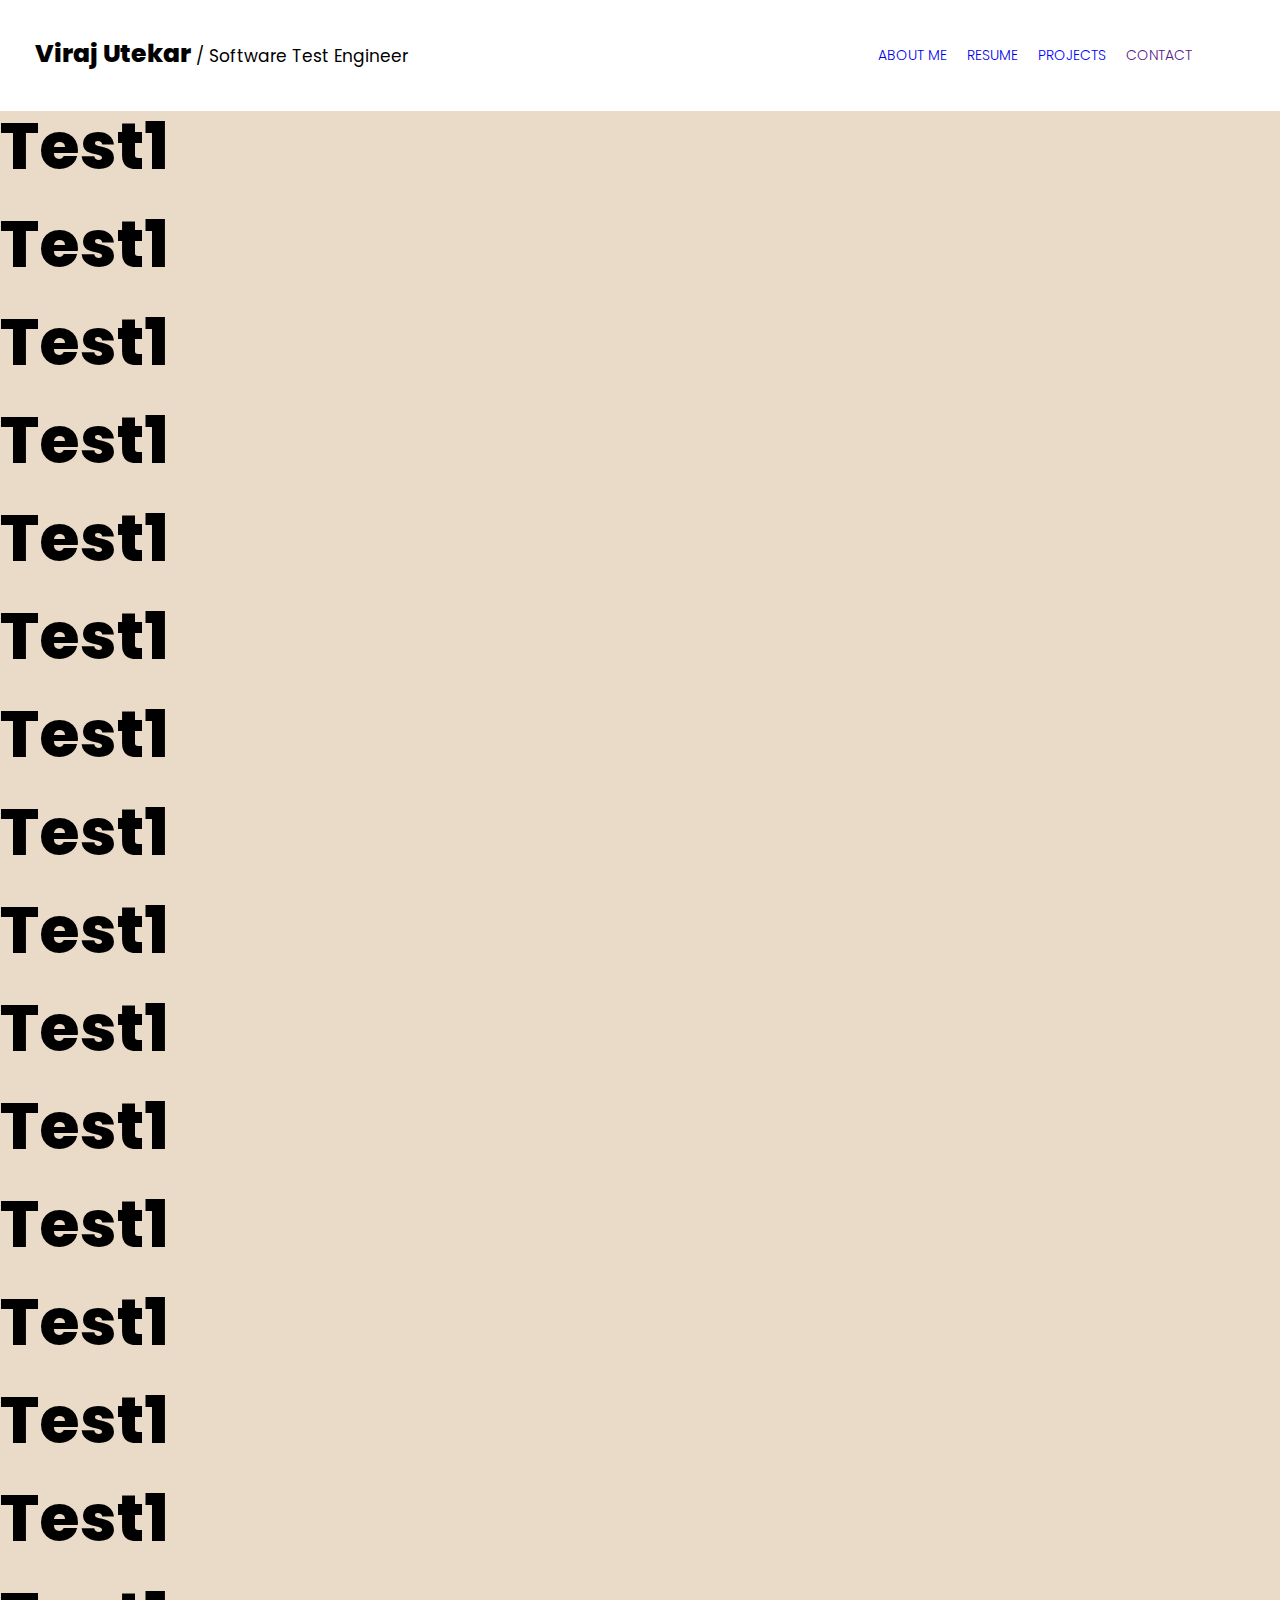
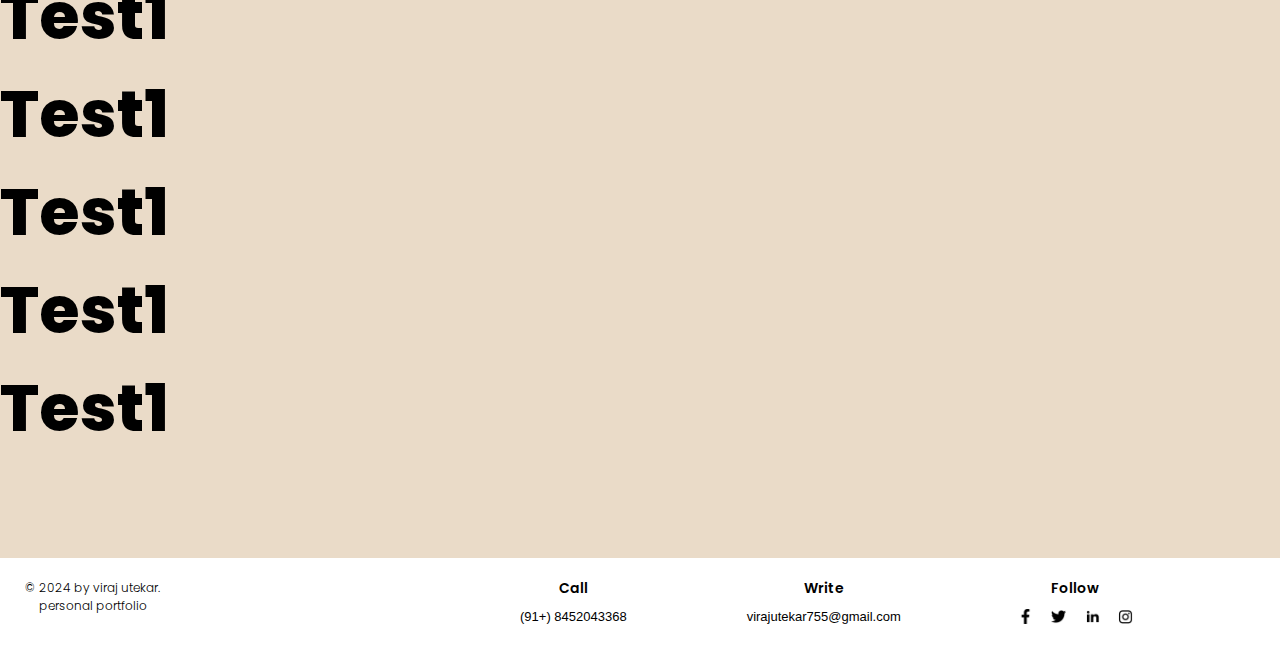
==== project.html @ 2cf82264 "html and css pages for header and footer with some animation on about me, resume, projects, contact" ====
<!DOCTYPE html>
<html lang="en">
<head>
    <meta charset="UTF-8">
    <meta name="viewport" content="width=device-width, initial-scale=1.0">
    <title>Project</title>
     <link rel="stylesheet" href="styles2.css">
     <link rel="preconnect" href="https://fonts.googleapis.com">
<link rel="preconnect" href="https://fonts.gstatic.com" crossorigin>
<link href="https://fonts.googleapis.com/css2?family=Poppins:ital,wght@0,100;0,200;0,300;0,400;0,500;0,600;0,700;0,800;0,900;1,100;1,200;1,300;1,400;1,500;1,600;1,700;1,800;1,900&display=swap" rel="stylesheet">
</head>
<body>
  <header class="header sticky">
      <ul>
        <li>
            <div class="container-bg"></div>
        </li>
        <li>
            <div class="header-brand">
                <h2>Viraj Utekar<span> / Software Test Engineer</span></h2>
           </div>
        </li>
        <li>
            <div class="header-navbar">
                <ul>
                    <li><a href="index.html">ABOUT ME</a></li>
                    <li><a href="resume.html">RESUME</a></li>
                    <li><a href="#"><p class="active">PROJECTS</p></a></li>
                    <li><a href="">CONTACT</a></li>
                </ul>
            </div>
        </li>
      </ul>
  </header>

  <h1>Test1</h1>
  <h1>Test1</h1>
  <h1>Test1</h1>
  <h1>Test1</h1>
  <h1>Test1</h1>
  <h1>Test1</h1>
  <h1>Test1</h1>
  <h1>Test1</h1>
  <h1>Test1</h1>
  <h1>Test1</h1>
  <h1>Test1</h1>
  <h1>Test1</h1>
  <h1>Test1</h1>
  <h1>Test1</h1>
  <h1>Test1</h1>
  <h1>Test1</h1>
  <h1>Test1</h1>
  <h1>Test1</h1>
  <h1>Test1</h1>
  <h1>Test1</h1>
  <h1>Test1</h1>

  <footer>
    <div class="footer-container">
       <ul>
         <li>
             <span>© 2024 by viraj utekar. 
                 <p>personal portfolio</p>
             <span>
         </li>
         <li>
             <div class="contact-container">
                  <ul>
                     <li>
                         <span>Call</span>
                          <p>(91+) 8452043368</p>
                        </li>
                     <li>
                         <span>Write</span>
                         <p>virajutekar755@gmail.com</p>
                     </li>
                     <li>
                         <span>Follow</span>
                         <ul>
                            <li><a href="https://www.facebook.com/viraj.utekar.54" target="_blank"><img src="./images/facebook_icon.png" alt="facebook social icon"></a></li>
                            <li><a href="" target="_blank"><img src="./images/twitter_icon.png" alt="twitter social icon"></a></li>
                            <li><a href="https://www.linkedin.com/in/viraj-utekar-18b58b195/" target="_blank"><img src="./images/linkedIn_icon.png" alt="linkedIn social icon"></a></li>
                            <li><a href="" target="_blank"><img src="./images/instagram_icon.png" alt="instagram social icon"></a></li>
                         </ul>
                     </li>
                  </ul>
             </div>
         </li>
         </ul>
    </div>
 </footer>
</body>
</html>
---- styles2.css ----
*{
    margin: 0px;
    padding: 0px;
}

body{
   background-color: #EADBC8;
   animation: nav-load 200ms ease;
}

footer{
    background-color: #FFF;
    position: relative;
    left: 0;
    top: 100px;
    width: 100%;
}

img{
    width: 15px;
}

h1{
    font-family: "Poppins", sans-serif;
    font-weight: 800;
    font-style: normal;
    font-size: 65px;
}

h2{
    font-family: "Poppins", sans-serif;
    font-weight: 800;
    font-style: normal;
    font-size: 25px;
}

a{
    font-family: "Poppins", sans-serif;
    font-weight: 350;
    font-style: normal;
    font-size: 14px;
}

span{
    font-family: "Poppins", sans-serif;
    font-weight: 300;
    font-style: normal;
    font-size: 12px;
}

.active{
    color: blue;
}

.header{
    background-color: #FFF;
    border-bottom: 1px;
    justify-content: space-between;
    align-items: center;
    padding: 35px;
    animation: nav-load 300ms ease-in;
}

 .sticky {
    position: fixed;
    top: 0;
    width: 100%;
}

 .header span {
    font-size: 17px;
    font-weight: normal;
}

.header {
    display: flex;
}

.header > ul {
    display: flex;
}

.header > ul > li{
    display: inline-table;
}

.header-navbar{
    display: flex;
    margin-left: 460px;
}

.header-navbar > ul {
    display: flex;
}

.header-navbar > ul > li{
    display: inline;
    padding: 10px;
}

.header-navbar > ul > li > a{
    text-decoration: none;
}


/* ----------------------- footer section --------------------------> */

footer > .footer-container{
    padding: 20px 25px 10px 25px;
    text-align: center;
}

footer > .footer-container > ul {
    display: flex;
}

footer > .footer-container > ul > li{
    display: inline-block;
}

.contact-container {
    margin-left: 300px;
}

.contact-container > ul {
    display: flex;
    font-family: Arial,Helvetica,sans-serif;
}

 .contact-container > ul > li {
    display: inline-block;
    padding: 0px 50px;
}

.contact-container > ul > li > span {
   font-weight: 550;
   font-size: 14px;
}

.contact-container > ul > li > p {
    padding: 10px;
    font-weight: 200;
    font-size: 13px;
 }

.contact-container > ul > li:nth-child(3) > ul > li{
    display: inline-block;
    padding: 10px 7px;
}

@keyframes nav-load{
    0%{
      transform: translateY(-100%);
    }
   
   100%{
     transform: translateY(0);
   }
   
}


@keyframes content-load {
    0%{
        transform: translateX(100%);
    }

    100%{
        transform: translateX(0);
    }
}
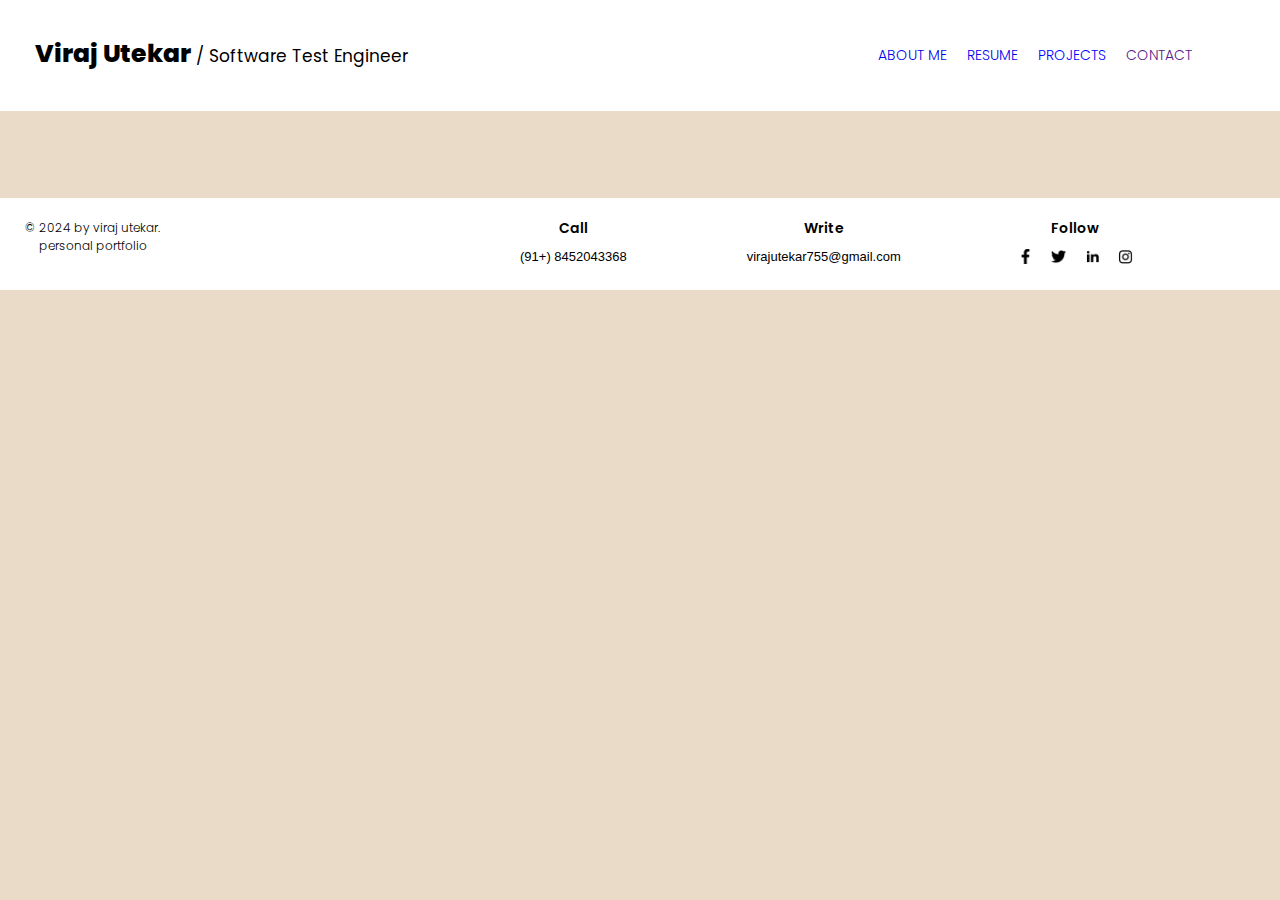
==== commit 01d912c9: "added card html structure and css styles" ====
--- a/project.html
+++ b/project.html
@@ -32,29 +32,9 @@
         </li>
       </ul>
   </header>
-
-  <h1>Test1</h1>
-  <h1>Test1</h1>
-  <h1>Test1</h1>
-  <h1>Test1</h1>
-  <h1>Test1</h1>
-  <h1>Test1</h1>
-  <h1>Test1</h1>
-  <h1>Test1</h1>
-  <h1>Test1</h1>
-  <h1>Test1</h1>
-  <h1>Test1</h1>
-  <h1>Test1</h1>
-  <h1>Test1</h1>
-  <h1>Test1</h1>
-  <h1>Test1</h1>
-  <h1>Test1</h1>
-  <h1>Test1</h1>
-  <h1>Test1</h1>
-  <h1>Test1</h1>
-  <h1>Test1</h1>
-  <h1>Test1</h1>
-
+    <div class="main-container">
+        <h1> Projects</h1>
+    </div>
   <footer>
     <div class="footer-container">
        <ul>
@@ -78,7 +58,7 @@
                          <span>Follow</span>
                          <ul>
                             <li><a href="https://www.facebook.com/viraj.utekar.54" target="_blank"><img src="./images/facebook_icon.png" alt="facebook social icon"></a></li>
-                            <li><a href="" target="_blank"><img src="./images/twitter_icon.png" alt="twitter social icon"></a></li>
+                            <li><a href="https://x.com/Viraj39818633" target="_blank"><img src="./images/twitter_icon.png" alt="twitter social icon"></a></li>
                             <li><a href="https://www.linkedin.com/in/viraj-utekar-18b58b195/" target="_blank"><img src="./images/linkedIn_icon.png" alt="linkedIn social icon"></a></li>
                             <li><a href="" target="_blank"><img src="./images/instagram_icon.png" alt="instagram social icon"></a></li>
                          </ul>
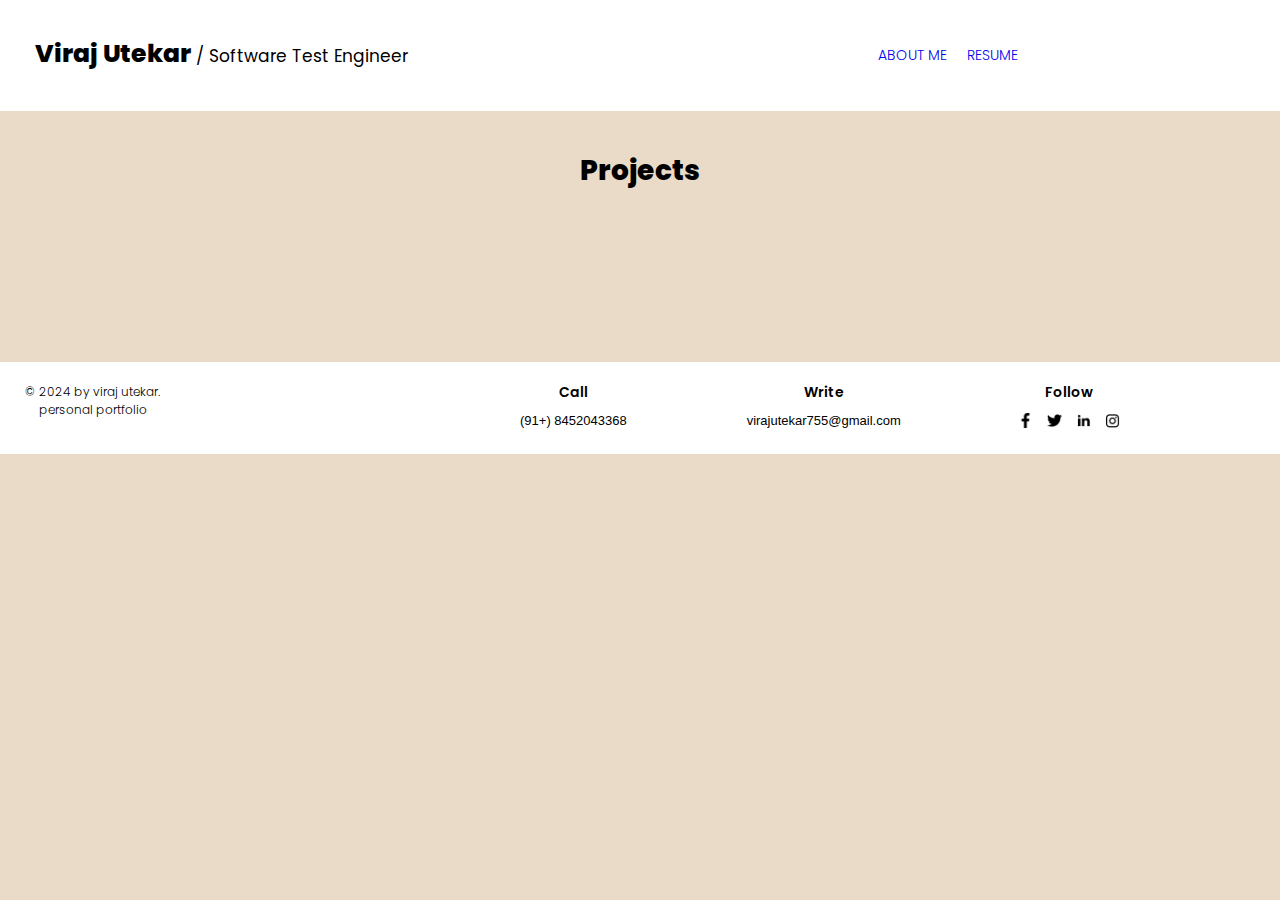
==== commit 621699ec: "add page responsiveness to about Me page" ====
--- a/project.html
+++ b/project.html
@@ -25,8 +25,8 @@
                 <ul>
                     <li><a href="index.html">ABOUT ME</a></li>
                     <li><a href="resume.html">RESUME</a></li>
-                    <li><a href="#"><p class="active">PROJECTS</p></a></li>
-                    <li><a href="">CONTACT</a></li>
+                    <!-- <li><a href="#"><p class="active">PROJECTS</p></a></li>
+                    <li><a href="">CONTACT</a></li> -->
                 </ul>
             </div>
         </li>
--- a/styles2.css
+++ b/styles2.css
@@ -4,8 +4,7 @@
 }
 
 body{
-   background-color: #EADBC8;
-   animation: nav-load 200ms ease;
+   background-color: #EADBC8;   
 }
 
 footer{
@@ -24,7 +23,9 @@
     font-family: "Poppins", sans-serif;
     font-weight: 800;
     font-style: normal;
-    font-size: 65px;
+    font-size: 28px;
+    margin: 150px 90px 70px 90px;
+    text-align: center;
 }
 
 h2{
@@ -102,6 +103,70 @@
     text-decoration: none;
 }
 
+ul{
+    display: flex;
+}
+
+ul > li{
+    display: inline-block;
+}
+
+.main-container > .experience-title > ul > li:nth-child(2) > .profile-buttons > .btn{
+    padding: 9px;
+    width: 120px;
+    border-radius: 40px;
+}
+
+.main-container > .experience-title {
+    margin: 200px 200px 2px 200px;
+}
+
+.main-container > .experience-title > ul > li:nth-child(2) >.profile-buttons{
+    padding-left: 605px;
+}
+.main-container > .experience-title > ul > li:nth-child(2) > .profile-buttons > .btn-resume{
+    border-style: none;
+    background-color: blue;
+    text-decoration: none;
+    color: #FFF;
+    font-weight: 600;
+}
+
+.main-container > .experience-title > ul > li:nth-child(2) > .profile-buttons > input:nth-child(1):hover{
+   cursor: pointer;
+   background-color: #FFF;
+   border: 1px solid blue;
+   color: black;
+}
+
+
+.experience-cards{
+    background-color: #FFF;
+    margin-top: 40px;
+    padding: 90px;
+    animation: content-load 400ms ease-in ;
+}
+
+.fade-in {
+	opacity: 1;
+	animation-name: fadeInOpacity;
+	animation-iteration-count: 1;
+	animation-timing-function: ease-in;
+	animation-duration: 2s;
+}
+
+.experience-details > ul {
+    display: flex;
+}
+
+.experience-details > ul > li{
+    display:  inline;
+}
+
+.experience-details > ul > li > img{
+    width: 200px;
+    padding: 0px 20px 30px 230px;
+}
 
 /* ----------------------- footer section --------------------------> */
 
@@ -158,7 +223,14 @@
    }
    
 }
-
+@keyframes fadeInOpacity {
+	0% {
+		opacity: 0;
+	}
+	100% {
+		opacity: 1;
+	}
+}
 
 @keyframes content-load {
     0%{
